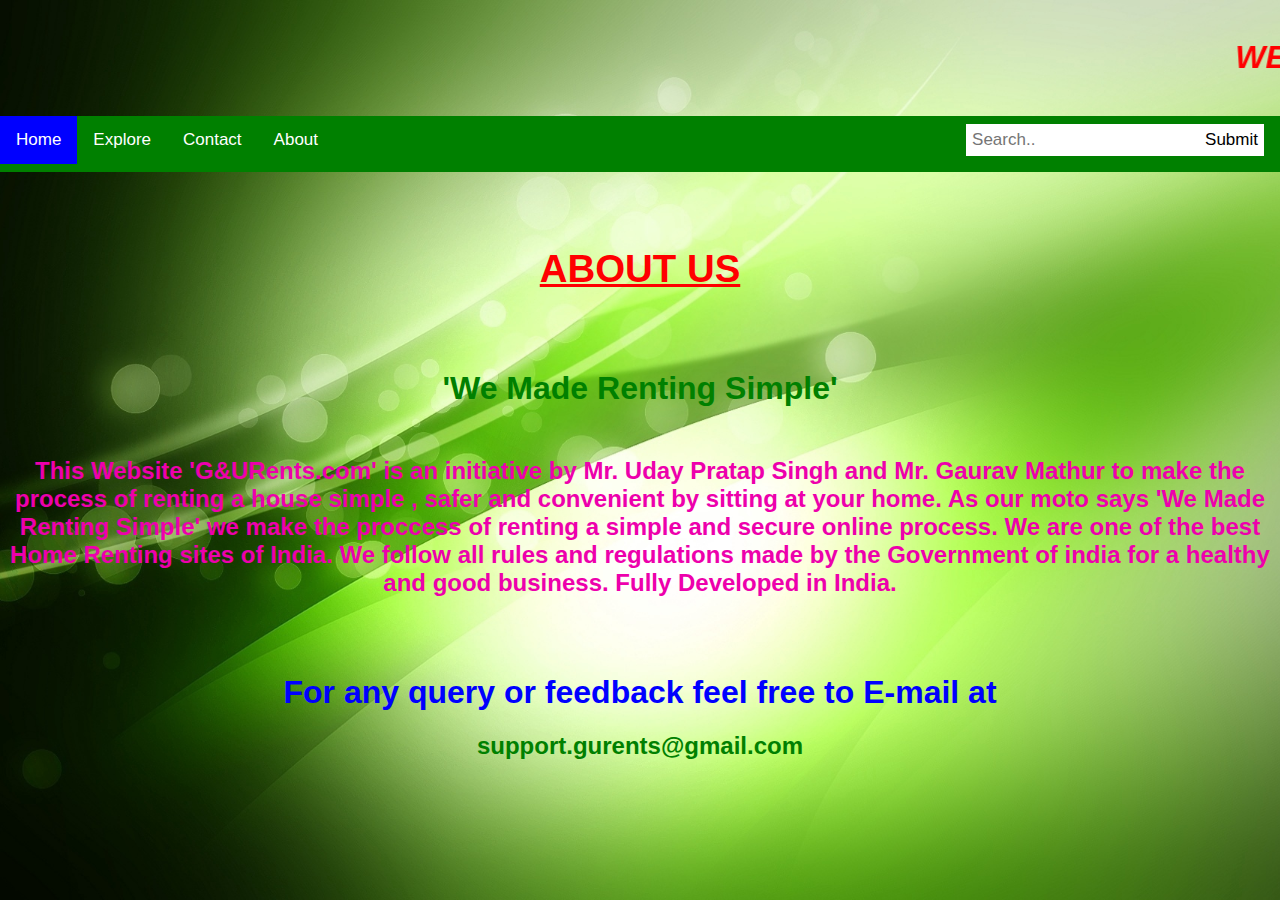
==== About.html @ d389d22f "Rename About.HTML to About.html" ====
<HTML>
<HEAD>
  <link rel="icon" href="g&u.ico" type="image/x-icon">
<TITLE>WWW.G&URENTS.COM</TITLE>
<STYLE>
  img
  {
    border-radius: 50%;
    height:500;
    width:500;
  } 
     body
     {
          background-image: url("bg.jpg");
        background-size: cover;
     }

     * {box-sizing: border-box;}

body {
  margin: 0;
  font-family: Arial, Helvetica, sans-serif;
}

.topnav {
  overflow: hidden;
  background-color:green;
}

.topnav a {
  float: left;
  display:block;
  color: white;
  text-align: center;
  padding: 14px 16px;
  text-decoration: none;
  font-size: 17px;
}

.topnav a:hover {
  background-color: red;
  color: black;
}

.topnav a.active {
  background-color: blue;
  color: white;
}

.topnav .search-container {
  float: right;
}

.topnav input[type=text] {
  padding: 6px;
  margin-top: 8px;
  font-size: 17px;
  border: none;
}

.topnav .search-container button {
  float: right;
  padding: 6px;
  margin-top: 8px;
  margin-right: 16px;
  background: white;
  font-size: 17px;
  border: none;
  cursor: pointer;
}

.topnav .search-container button:hover {
  background: white;
}

@media screen and (max-width: 600px) {
  .topnav .search-container {
    float: none;
  }
  .topnav a, .topnav input[type=text], .topnav .search-container button {
    float: none;
    display: block;
    text-align: left;
    width: 100%;
    margin: 0;
    padding: 14px;
  }
  .topnav input[type=text] {
    border: 1px solid #ccc;  
  }
}
  h1
{
  color:red;
}

</STYLE>
</HEAD>
<BODY>
  <br>
  <h1 id="h1" align="right" font color:"blue"><blink><marquee><B><em>WELCOME to G&URents.com</em></B></mark></marquee></blink></h1>
  <br>

   <div class="topnav">
  <a class="active" href="index.html">Home</a>
  <a href="members.html">Explore</a>
  <a href="contact.html">Contact</a>
  <a href="aboutus.html">About</a>
  <div class="search-container">
    <form action="submit.html">
      <input type="text" placeholder="Search.." name="search">
      <button type="submit">Submit</button>
    </form>
  </div>
</div>
  <BR><BR><BR>
   <CENTER><H1><B><U><big> ABOUT US</big></U></B></H1>
    <BR><BR>
     <h1><font color="green">'We Made Renting Simple'</font></h1>
     <h2><font color="reddishblack">
      <br>
      This Website 'G&URents.com' is an initiative by Mr. Uday Pratap Singh and Mr. Gaurav Mathur to make the process of renting a house simple , safer and convenient by sitting at your home. As our moto says 'We Made Renting Simple' we make the proccess of renting a simple and secure online process. 
     We are one of the best Home Renting sites of India.
     We follow all rules and regulations made by the Government of india for a healthy and good business.
     Fully Developed in India.
     </h2>
     <br><br>
     <h1><font color="blue">For any query or feedback feel free to E-mail at</font></h1><h2><font color="green">support.gurents@gmail.com</font></h2> 
     </CENTER>
</BODY>
</HTML>
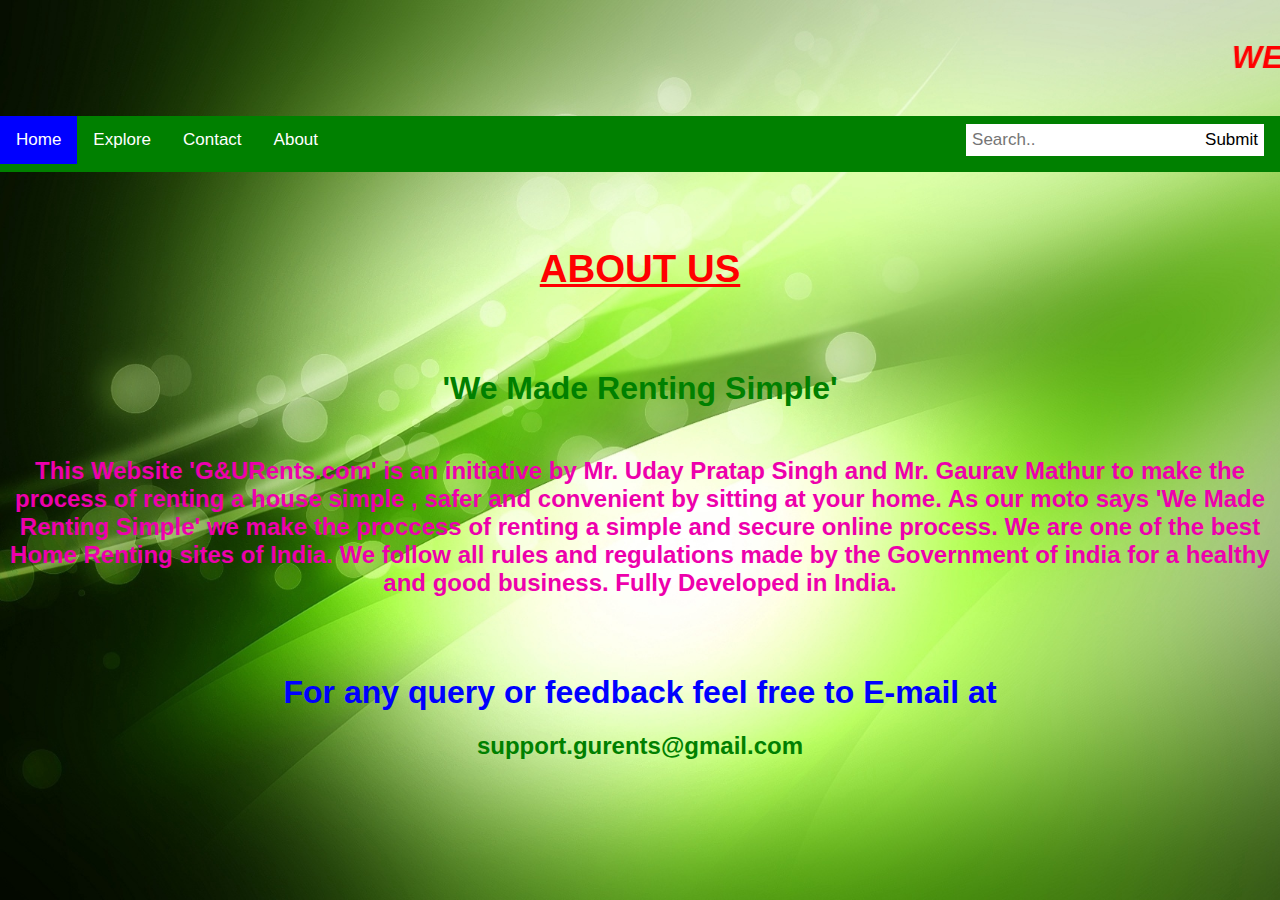
==== commit e71c887d: "Update About.html" ====
--- a/About.html
+++ b/About.html
@@ -103,9 +103,9 @@
 
    <div class="topnav">
   <a class="active" href="index.html">Home</a>
-  <a href="members.html">Explore</a>
-  <a href="contact.html">Contact</a>
-  <a href="aboutus.html">About</a>
+  <a href="MEMBERS.HTML">Explore</a>
+  <a href="Contact.html">Contact</a>
+  <a href="About.html">About</a>
   <div class="search-container">
     <form action="submit.html">
       <input type="text" placeholder="Search.." name="search">
